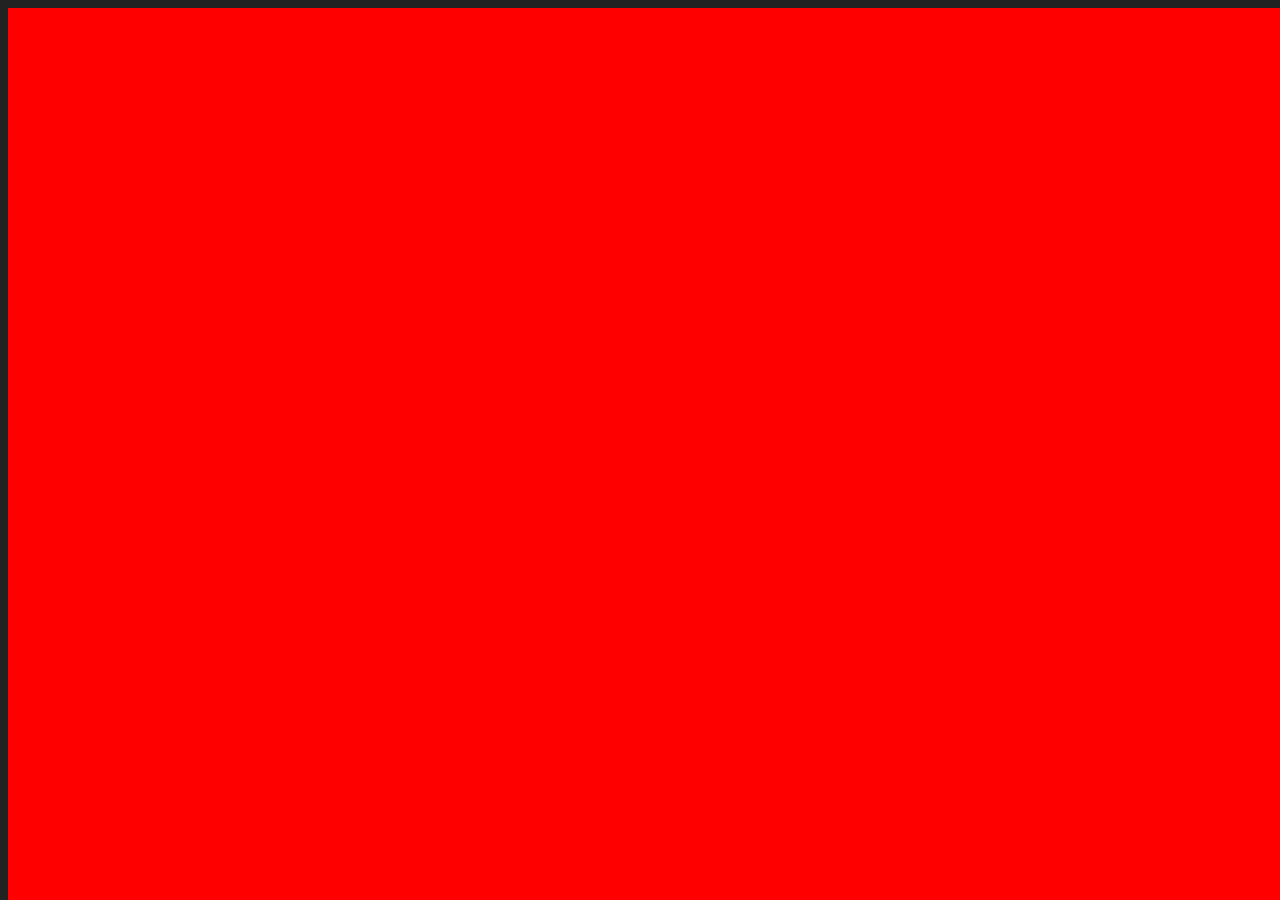
==== index.htm @ 895d1755 "Update index.htm" ====
<!DOCTYPE html>
<html lang = "de">
<head>
  <meta charset="utf-8">
  <title> Oranien-Plan </title>
  <link rel = "stylesheet" href="design.css">
</head>
<body onload="update_date(); adder(); write([]);"  style="-moz-user-select: none; -khtml-user-select: none; -webkit-user-select: none; -user-select: none;">
  <script src="https://www.gstatic.com/firebasejs/3.6.7/firebase.js"></script>
  <script language="javascript" type="text/javascript" src="motion.js"></script>

<div id = "load_div">
  <div class = "circle">
    <span></span>
    <span></span>
    <span></span>
  </div>
  <div id = "bar"></div>
  <div id = "load_massage">CONNECTING TO SERVER</div>
</div>

<div id = "load_opacity">
</div>
      <nav>
          <ul>
              <li id="Tag_0" class = "pressed" onclick="day_ones();">MO</li>
              <li id="Tag_1" class = "unpressed" onclick="day_twos();">DI</li>
              <li id="Tag_2" class = "unpressed" onclick="day_threes();">MI</li>
              <li id="Tag_3" class = "unpressed" onclick="day_fours();">DO</li>
              <li id="Tag_4" class = "unpressed" onclick="day_fives();">FR</li>
              <li>
                <img src="menue.png" id = "menue_button">
                  <ul id="hidden_bar">
                    <li id = "rechtliches" onclick="show_rights()">Rechtliches</li>
                    <li id = "creators" onclick="show_creators();">Creators</li>
                    <li id="next">Log-In</li>
                  </ul>
              </li>
          </ul>
      </nav>
      <div id="logo_bar">
          <ul>
              <li><a href="http://www.oranienschule.de/" id="oranien_link">Oranien-Plan</a>
              <img src="logo.png" id="logo">
              </li>
          </ul>
              <div id="menue_date">Datum</div>
      </div>
    <div id = "creators_div"><input type = "button" id = "close_creators"  value ="x" onclick="close_creators();"><div id = "text"><br><br></div></div>

<br>
<br>
<br>
<br>
<br>



              <!-- !Ab hier beginnt die Tabbele! -->

<div id="main">

<div id = "ueberschrift">ORANIEN-PLAN <div id = "sunde">by Erik 	&amp; Sven</div></div>
<!--From here on this is HTML that you should not change-->

<div id="whitespace">
</div>

<br>
<br>
    <button type="button" id="x5" class="ueberklassen">5</button>
    <button type="button" id="x6" class="ueberklassen">6</button>
    <button type="button" id="x7" class="ueberklassen">7</button>
    <button type="button" id="x8" class="ueberklassen">8</button>
    <button type="button" id="x9" class="ueberklassen">9</button>
    <button type="button" id="xE" class="ueberklassen">E</button>
    <button type="button" id="Q1-2" class="ueberklassen">Q1-2</button>
    <button type="button" id="Q3-4" class="ueberklassen">Q3-4</button>
<br>
<br>
    <button type="button" id="5a" class="klassebutton">a</button>
    <button type="button" id="5b" class="klassebutton">b</button>

    <button type="button" id="6a" class="klassebutton stby">a</button>
    <button type="button" id="6b" class="klassebutton">b</button>

    <button type="button" id="7a" class="klassebutton stby">a</button>
    <button type="button" id="7b" class="klassebutton">b</button>

    <button type="button" id="8a" class="klassebutton stby">a</button>
    <button type="button" id="8b" class="klassebutton">b</button>

    <button type="button" id="9a" class="klassebutton stby">a</button>
    <button type="button" id="9b" class="klassebutton">b</button>

    <button type="button" id="Ea" class="klassebutton stby">a</button>
    <button type="button" id="Eb" class="klassebutton">b</button>

<br>
    <button type="button" id="5c" class="klassebuttonu">c</button>
    <button type="button" id="5d" class="klassebuttonu">d</button>


    <button type="button" id="6c" class="klassebuttonu stby">c</button>
    <button type="button" id="6d" class="klassebuttonu">d</button>

    <button type="button" id="7c" class="klassebuttonu stby">c</button>
    <button type="button" id="7d" class="klassebuttonu">d</button>

    <button type="button" id="8c" class="klassebuttonu stby">c</button>
    <button type="button" id="8d" class="klassebuttonu">d</button>

    <button type="button" id="9c" class="klassebuttonu stby">c</button>
    <button type="button" id="9d" class="klassebuttonu">d</button>

    <button type="button" id="Ec" class="klassebuttonu stby">c</button>
    <button type="button" id="Ed" class="klassebuttonu">d</button>

<!--<hr style="width:1px; height:15px; background-color:black; position:absolute; margin-left:378px; margin-top:-40px; float:left;">
<hr style="width:1px; height:15px; background-color:black; position:absolute; margin-left:442px; margin-top:-40px; float:left;">-->


</div>
<div id="e_pompt">
</div>
</body>
</html>
---- design.css ----
body{
  background-color: #222;
  color: #666;
  font-family: Helvetica;
}

#load_opacity{
  width: 100%;
  height: 100%;
  position: fixed;
  background-color: #FF0000;
  opacity: 1;
  z-index: 19;
}

#load_div{
  position: absolute;
  top: 80px;
  left: 150px;
  z-index: 3;
}

nav{
  position: absolute;
  top: 10px;
  left: 50px;
}

nav ul{
  margin: 0;
  padding: 0;
  height: 50px;
}

.pressed{
  background-color: #ff5400;
  text-decoration: underline;
  color: #fff;
}

.unpressed{
  background-color: #333;
  text-decoration: none;
  color: #666;
}

nav ul li{
  list-style: none;
  float: left;
  background-color: #333;
  padding: 10px;
  text-align: center;
  transition: all 200ms;
  border-right: solid #444 1px;
  cursor: pointer;
}

nav ul li:hover{
  background-color: #ff5400;
  color: #fff;
  text-decoration: underline;
}

nav ul li:first-child{
  border-radius: 10px 0px 0px 10px;
}

nav ul li:last-child{
  border-radius: 0px 10px 10px 0px;
  border: none;
  height: 18px;
}

nav ul li ul{
  height: 0;
  overflow: hidden;
  opacity: 0.0;
}

nav ul li:last-child:hover ul{
  height: auto;
  opacity: 1.0;

}

#hidden_bar {
  margin-top: -6px;
}

#menue_button{
  height: 30px;
  position: relative;
  top: -5px;
}


#logo_bar{
  position: absolute;
  top: 10px;
  left: 600px;
}

#logo_bar ul{
  margin: 0;
  padding: 0;
  height: 50px;
}

#logo_bar ul li{
  list-style: none;
  float: left;
  background-color: #333;
  padding: 10px;
  text-align: center;
  transition: all 400ms;
  border-right: solid #444 1px;
  cursor: pointer;
}

#logo_bar ul li:first-child{
  border-right: solid #444 1px;;
  border-radius: 10px 0px 0px 10px;
}

#logo_bar ul li:first-child:hover{
background-color: #ff5400;
}

#oranien_link{
  text-decoration: none;
  color: #666;
  transition: all 400ms;
}

#menue_date{
    border: none;
    border-radius: 0px 10px 10px 0px;
    background-color: #333;
    color: #666;
    float: left;
    height: 44px;
    width: 70px;
    text-align: center;
    line-height: 50px;
    transition: all 400ms;
    position: absolute;
    top: 0px;
    left: 140px;
    cursor: pointer;
  }

  #menue_date:hover{
    color: #fff;

  }

#logo_bar ul li:hover{
  background-color: ff5400;
  color: #fff;
  text-decoration: none;
}

#logo{
  height: 20px;
  width: 20px;
  position: relative;
  top: 0px;
}

#text{
  position: relative;
  top: 20px;
}

.circle{
	position: absolute;
	top: 100px;
	left:230px;
	background-color: #aaa;
	border-radius: 50%;
	height: 0px;
	width: 0px;
  z-index: 20;
}

span{
	display: block;
	height: 20px;
	width: 20px;
	background-color: #777;
	border-radius: 50%;
	position: absolute;
	top: 0px;
}

span:nth-child(1){
	left: -25px;
	animation: jump 1s ease-in-out infinite;
}

span:nth-child(2){
	animation: jump 1s ease-in-out 0.33s infinite;
}

span:nth-child(3){
	left: 25px;
	animation: jump 1s ease-in-out 0.66s infinite;
}

@keyframes jump{
	0%,,75%,100%{
		transform: translate(0px);
		}
	25%{
		transform: translateY(-30px);
		}
}

#bar{
	position: absolute;
	top:130px;
	left: 170px;
	width: 150px;
	height: 8px;
	background-color: #777;
  z-index: 21;
}

#load_massage{
	font-family: Arial;
	font-size: 12px;
	position: absolute;
	top:140px;
	left: 155px;
	width: 175px;
	height: 15px;
	background-color: #777;
	text-align: center;
  z-index: 22;
  color: #000;
}

#load_massage:hover{
  cursor: default;
}

/* !Hier beginnt die Tabelle! */

#main{
    position: absolute;
    top: 100px;
    left: 50px;
    border-radius: 10px;
    padding: 10px;
    width: auto;
    background-color: #333;
    height: auto;
    min-height: 120px;
}

#ueberschrift{
  color: #ff5400;
}

#sunde{
  position: relative;
  left: 450px;
  top: -20px;
  font-size: 15px;
  color: #666;
}
.ueberklassen {
  margin-left: 26px;
  border-radius: 2px;
  background-color: #444;
  width: 40px;
  height: 20px;
  color: #AAA;
  border: none;
}

.ueberklassen:active {
  margin-left: 26px;
  border-radius: 2px;
  background-color: #222;
  width: 40px;
  height: 20px;
  color: #AAA;
  border: none;
}

.ueberklassen:hover{
  cursor: pointer;;
}

#x5{
  margin-left: 8px;
}

.klassebutton{
  border: none;
  width: 25px;
  height: 25px;
  color: #AAA;
  background-color: #444;
  border-radius: 10px;
}

.klassebutton:hover{
  cursor: pointer;
}

.klassebutton:active{
  width: 25px;
  height: 25px;
  background-color: #222;
  border-radius: 10px;
}

.klassebuttonu{
  margin-top: 5px;
  border: none;
  width: 25px;
  height: 25px;
  color: #AAA;
  background-color: #444;
  border-radius: 10px;
}
.klassebuttonu:hover{
    cursor: pointer;
}

.klassebuttonu:active{
  width: 25px;
  height: 25px;
  background-color: #222;
  border-radius: 10px;
}


.stby {
  margin-left: 11px;
}

#table_main {
  border: none;
  color: #AAA;
}

.table_th{
  border: 1px solid #222;
  background-color: #444;
}

.table_th:hover{
  cursor: default;
}


.table_td{
  border: 1px solid #222;
  background-color: #444;
}

#creators_div{
  position: absolute;
  top: 50px;
  left: 550px;
  background-color: #333;
  color: #666;
  width: 250px;
  height: 100px;
  border-radius: 10px;
  text-align: center;
  opacity: 0.0;
  z-index: 20;
  border: solid #ff5400 1px;
}

#close_creators{
  background-color: #444;
  border-radius: 2px;
  border: solid #333 1px;
  float: left;
  margin-left: 2px;
  margin-top: 2px;
}

#text{
  margin: 2px;
  font-size: 12px;
  color: #ddd;
}
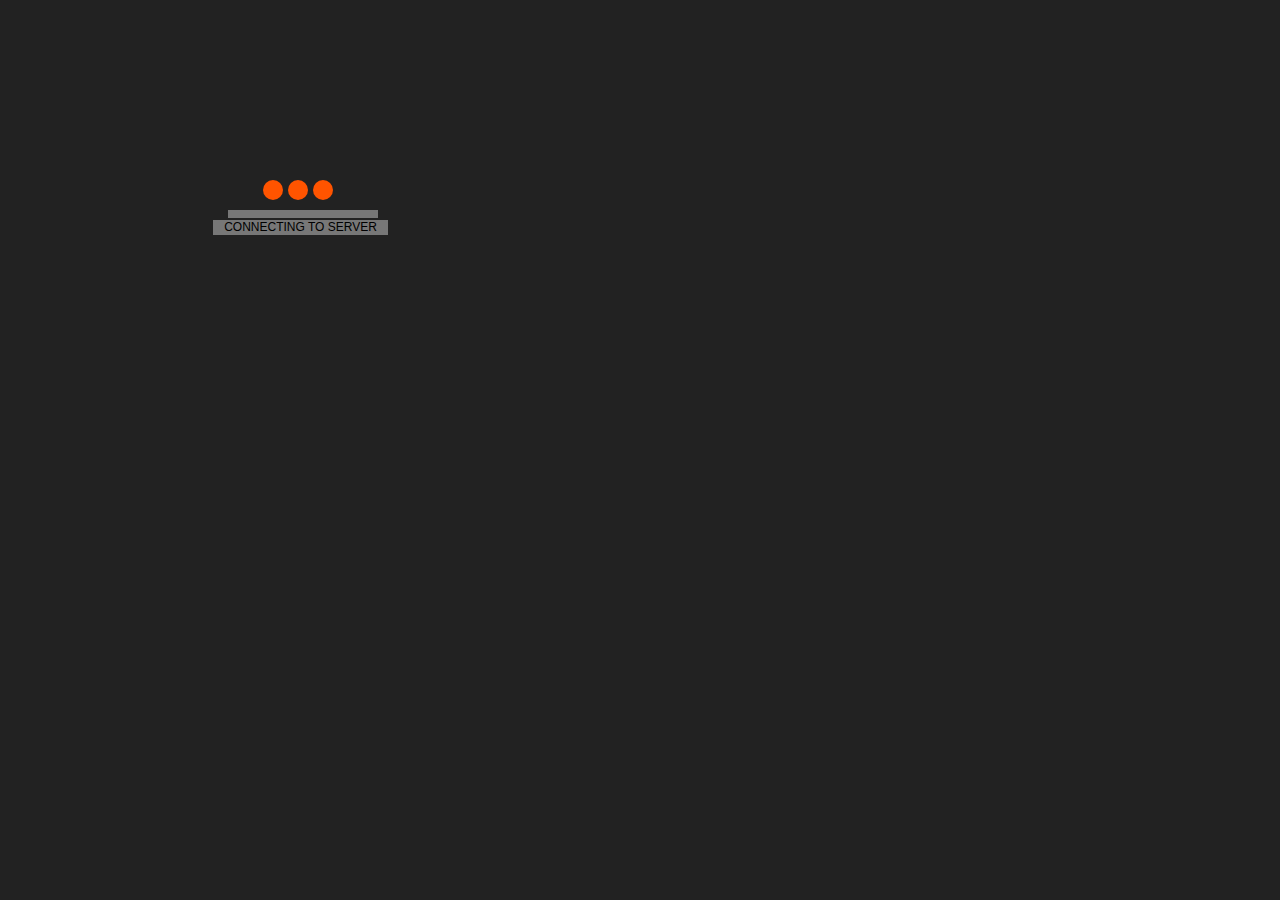
==== commit cb8ad200: "Update index.htm" ====
--- a/index.htm
+++ b/index.htm
@@ -18,8 +18,9 @@
   <div id = "bar"></div>
   <div id = "load_massage">CONNECTING TO SERVER</div>
 </div>
-
-<div id = "load_opacity">
+<div id="holder_load">
+  <div id = "load_opacity">
+  </div>
 </div>
       <nav>
           <ul>
@@ -27,7 +28,6 @@
               <li id="Tag_1" class = "unpressed" onclick="day_twos();">DI</li>
               <li id="Tag_2" class = "unpressed" onclick="day_threes();">MI</li>
               <li id="Tag_3" class = "unpressed" onclick="day_fours();">DO</li>
-              <li id="Tag_4" class = "unpressed" onclick="day_fives();">FR</li>
               <li>
                 <img src="menue.png" id = "menue_button">
                   <ul id="hidden_bar">
--- a/design.css
+++ b/design.css
@@ -6,9 +6,10 @@
 
 #load_opacity{
   width: 100%;
+  margin: 0px;
   height: 100%;
   position: fixed;
-  background-color: #FF0000;
+  background-color: #222;
   opacity: 1;
   z-index: 19;
 }
@@ -16,8 +17,8 @@
 #load_div{
   position: absolute;
   top: 80px;
-  left: 150px;
-  z-index: 3;
+  z-index: 20;
+  margin-left: 50px;
 }
 
 nav{
@@ -155,7 +156,7 @@
   }
 
 #logo_bar ul li:hover{
-  background-color: ff5400;
+  background-color: #ff5400;
   color: #fff;
   text-decoration: none;
 }
@@ -187,7 +188,7 @@
 	display: block;
 	height: 20px;
 	width: 20px;
-	background-color: #777;
+	background-color: #ff5400;
 	border-radius: 50%;
 	position: absolute;
 	top: 0px;
@@ -380,6 +381,7 @@
 #close_creators{
   background-color: #444;
   border-radius: 2px;
+  border-top-left-radius: 10px;
   border: solid #333 1px;
   float: left;
   margin-left: 2px;
